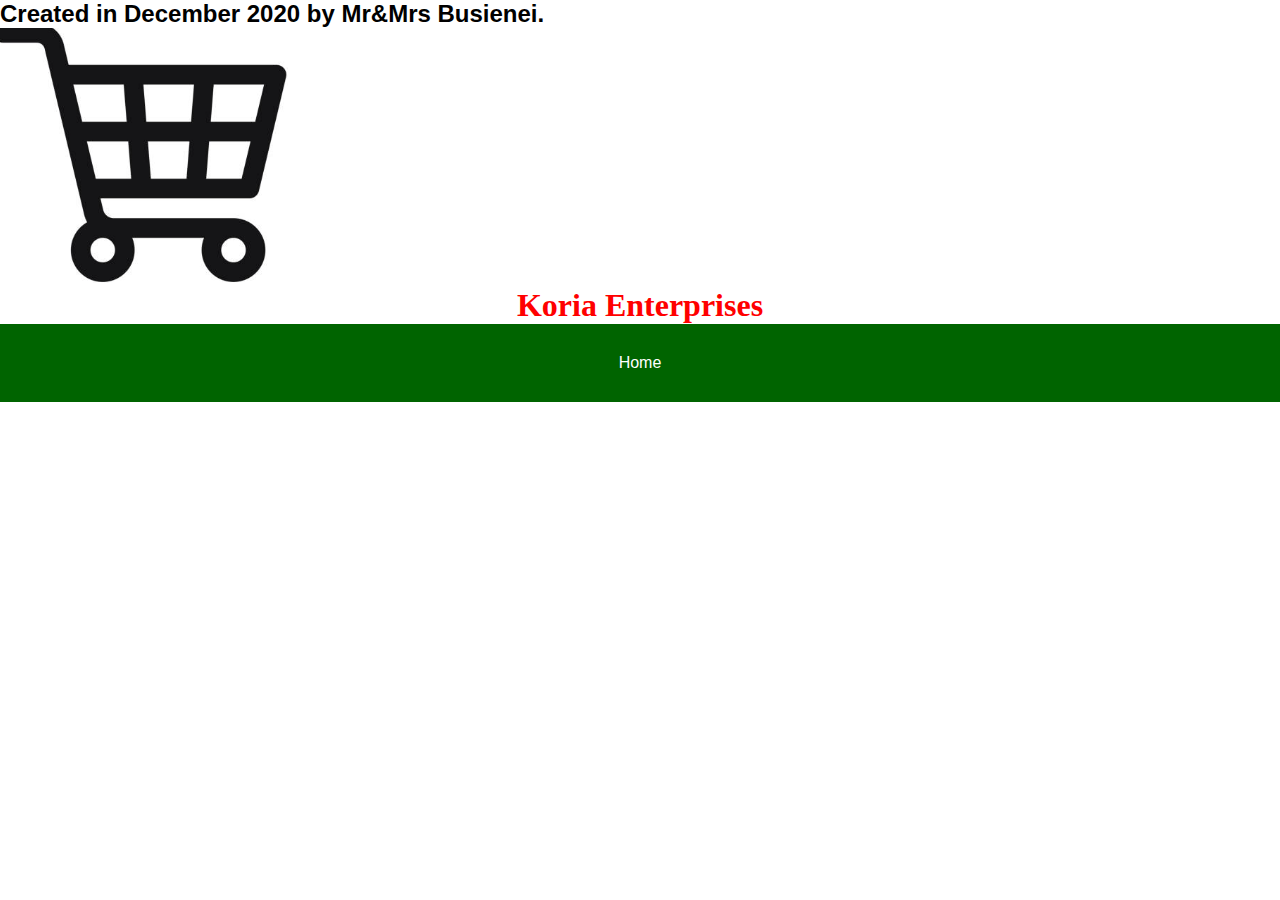
==== History.html @ 8ccb2c38 "Add files via upload" ====
<!DOCTYPE html>
<html lang="en">
<style>
 html, p{
background-color: white;

}
  li, p{
    text-align: center;
    font-size: medium;
  }
h1, p{
  text-align: center;
  font-family: Georgia, 'Times New Roman', Times, serif;
  color: red;
}

 
</style>
<head>
 
  <link rel="stylesheet" href="style.css">
  <meta charset="UTF-8">
  <meta http-equiv="X-UA-Compatible" content="IE=edge">
  <meta name="viewport" content="width=device-width, initial-scale=1.0">
  <title>History</title>
</head>
<body>
<h2>Created in December 2020 by Mr&Mrs Busienei.
</h1>
  <img src="cart.png" alt="Kibichi">
 <h1>Koria Enterprises</h1>
  <div class="menu-bar">
 <ul>
  
  <li><a href="index.html">Home</a>
</body>
</html>
---- style.css ----
*
{
    padding: 0%;
    margin: 0%;
}
body
{
  background-image: url(20230121_154321.jpg);
  background-image: url();
  background-position: center;
  background-size: cover;
  box-sizing: border-box;
  font-family: sans-serif; 
}
.menu-bar
{
background: rgb(0,100,0);
text-align: center;
}
.menu-bar ul
{
  display: inline-flex;
  list-style: none;
  color: #fff;

}
.menu-bar ul li
{
  width: 120px;
  margin: 15px;
  padding: 15px;
}
.menu-bar ul li a
{
  text-decoration: none;
  color: #fff;
}
.active, .menu-bar ul li :hover
{
  background: #2bab0d;
  border-radius: 3px;
}
.menu-bar .fa
{
  margin-right: 100px;
}
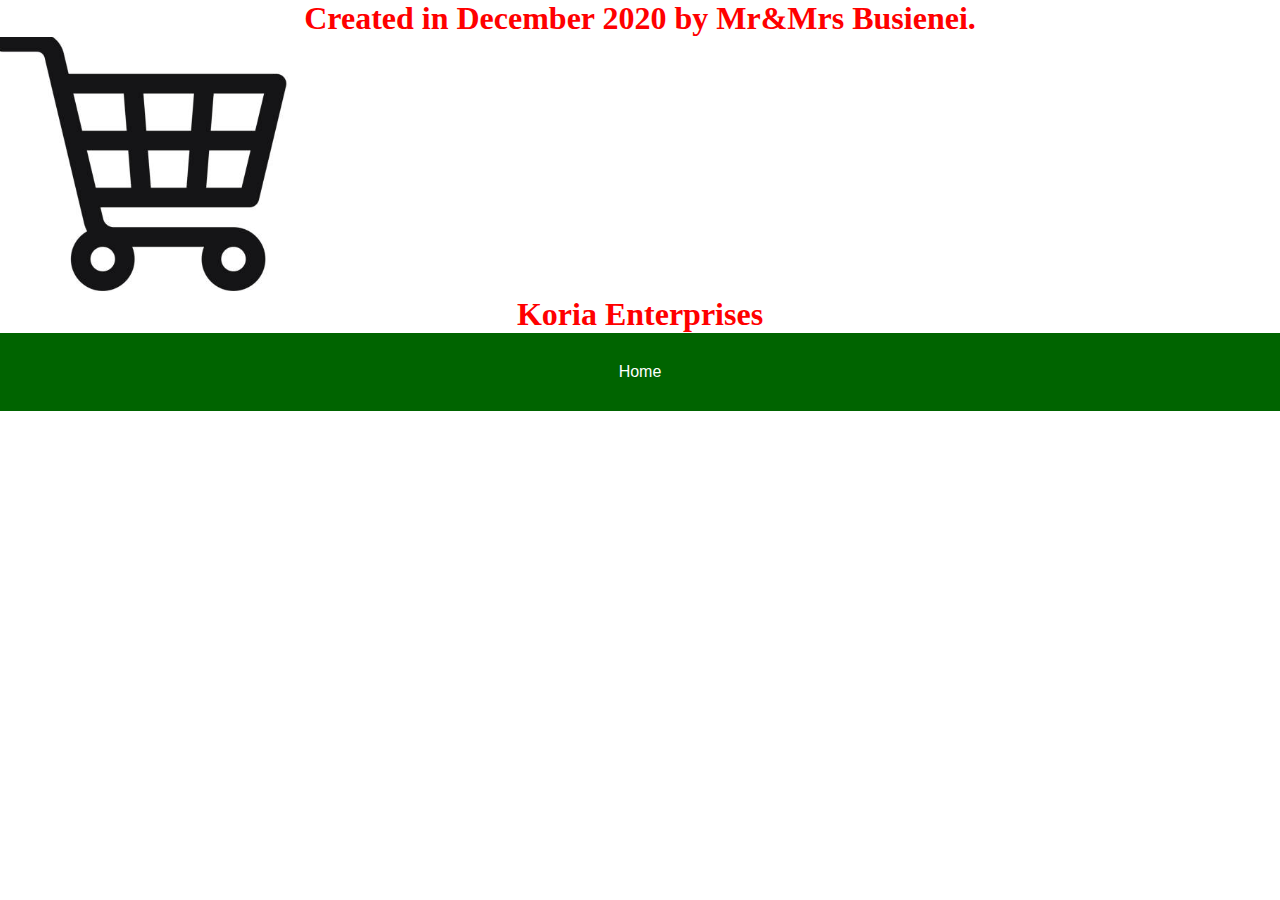
==== commit 4a519f2d: "Update History.html" ====
--- a/History.html
+++ b/History.html
@@ -26,7 +26,7 @@
   <title>History</title>
 </head>
 <body>
-<h2>Created in December 2020 by Mr&Mrs Busienei.
+<h1>Created in December 2020 by Mr&Mrs Busienei.
 </h1>
   <img src="cart.png" alt="Kibichi">
  <h1>Koria Enterprises</h1>
@@ -35,4 +35,4 @@
   
   <li><a href="index.html">Home</a>
 </body>
-</html>+</html>
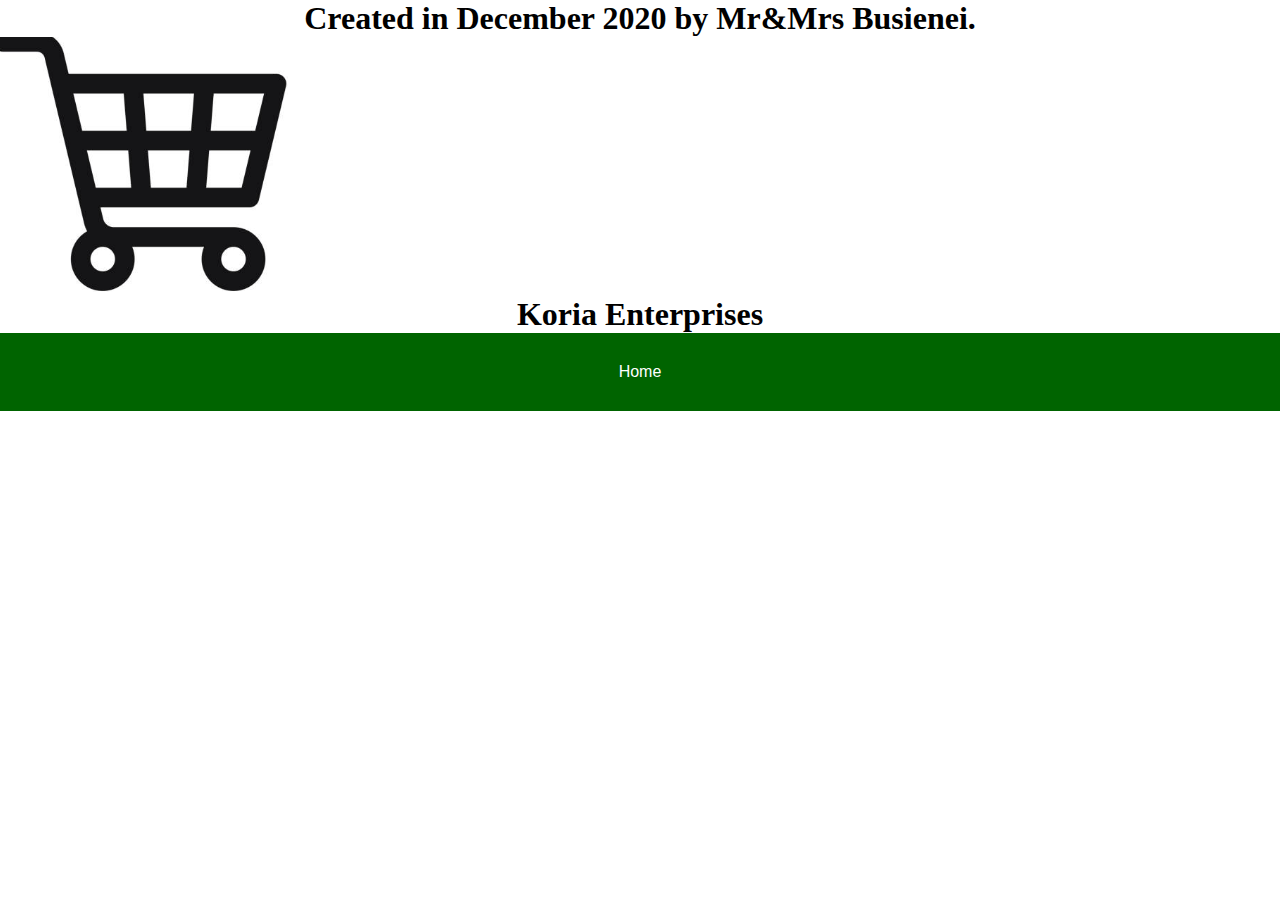
==== commit 3fe3ac27: "Update History.html" ====
--- a/History.html
+++ b/History.html
@@ -12,7 +12,7 @@
 h1, p{
   text-align: center;
   font-family: Georgia, 'Times New Roman', Times, serif;
-  color: red;
+  color: black;
 }
 
  
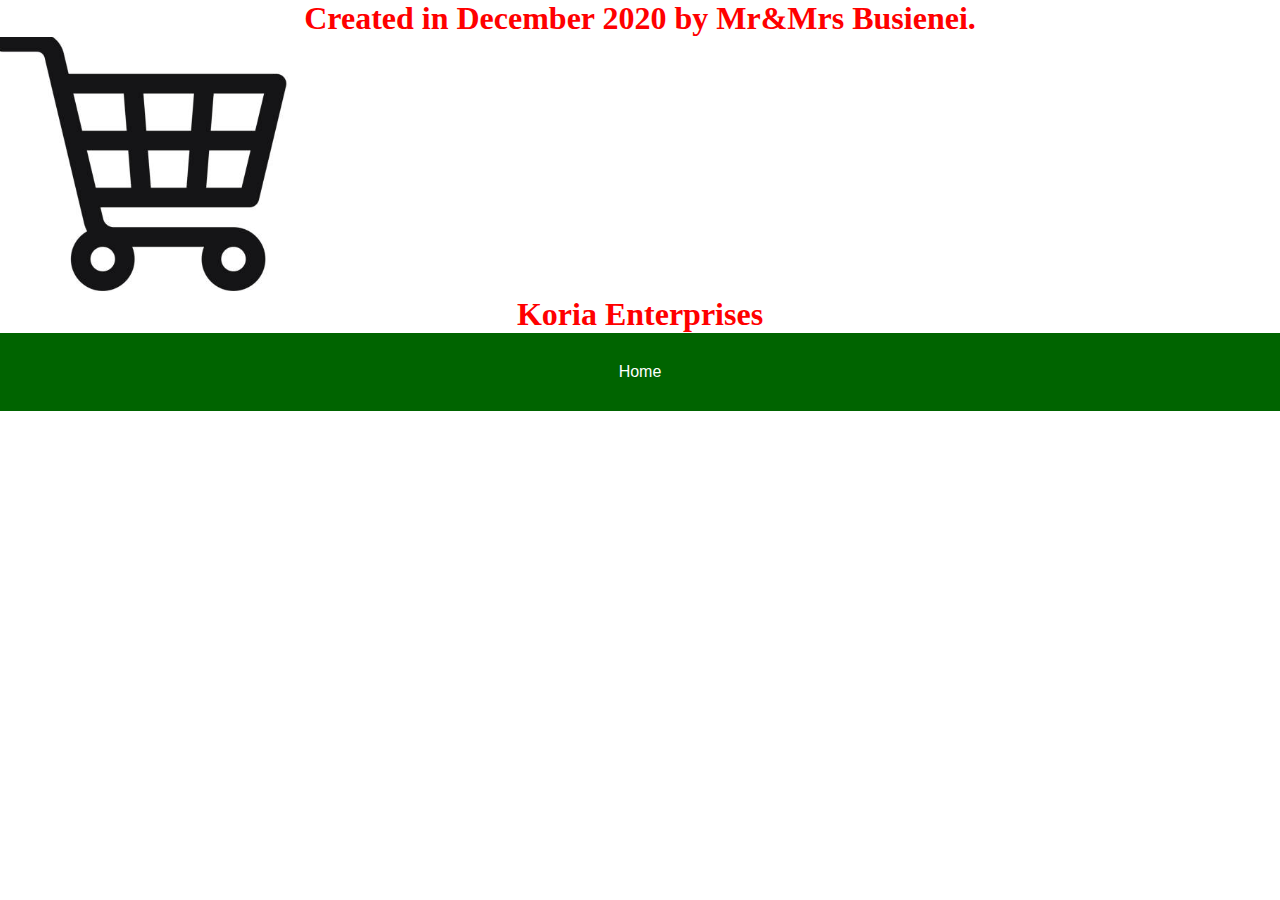
==== commit 3de2a331: "Update History.html" ====
--- a/History.html
+++ b/History.html
@@ -12,7 +12,7 @@
 h1, p{
   text-align: center;
   font-family: Georgia, 'Times New Roman', Times, serif;
-  color: black;
+  color: Red;
 }
 
  
